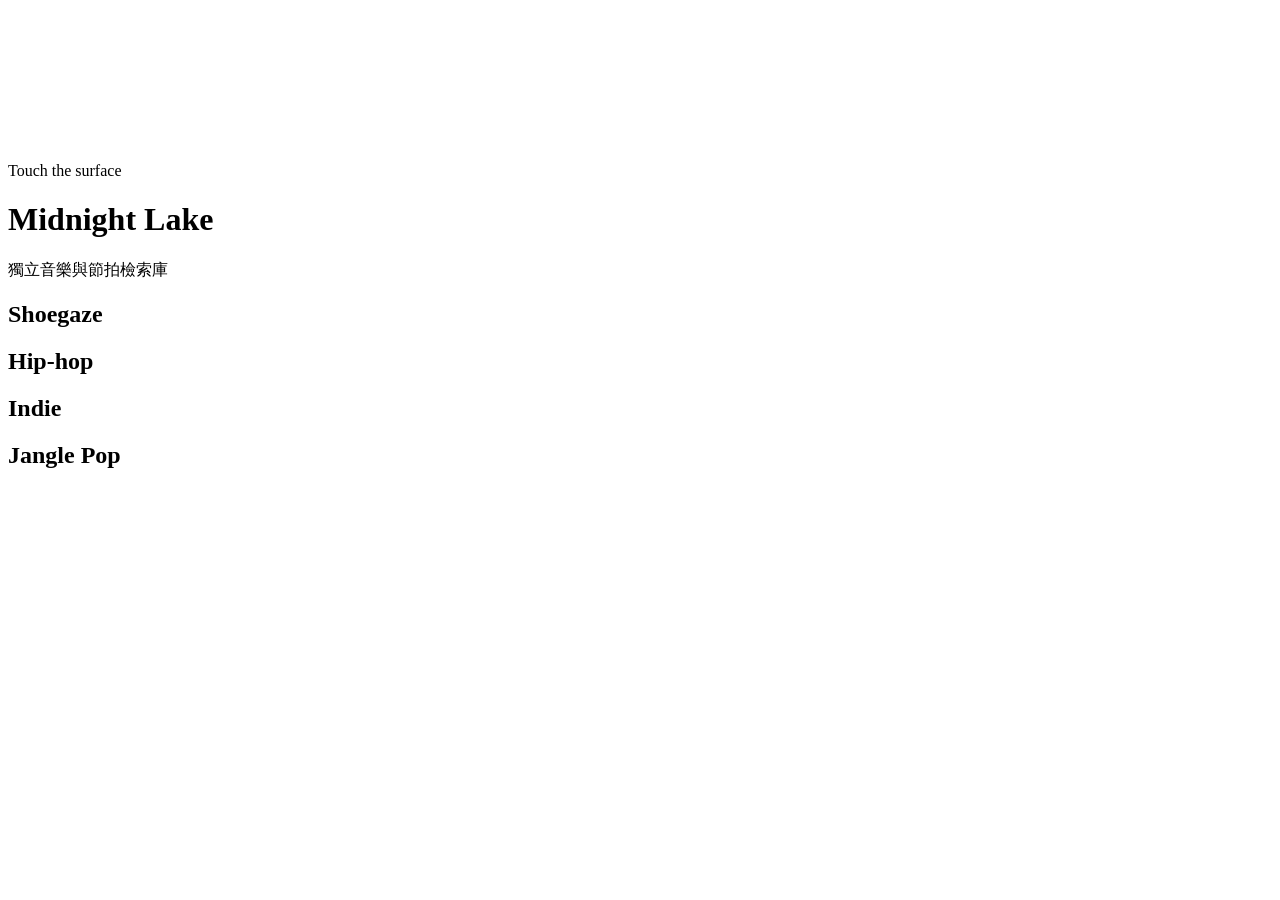
==== index.html @ e735f9b5 "Create index.html" ====
<!DOCTYPE html>
<html lang="zh-TW">
<head>
    <meta charset="UTF-8">
    <meta name="viewport" content="width=device-width, initial-scale=1.0">
    <title>Midnight Lake</title>
    <link rel="stylesheet" href="css/style.css">
</head>
<body>
    <!-- 水聲音檔 (請確保未來上傳檔案至 assets/water.mp3) -->
    <audio id="ambientWater" src="assets/water.mp3" loop></audio>
    
    <!-- 水波紋畫布 -->
    <canvas id="lakeCanvas"></canvas>
    
    <!-- 初始提示字 -->
    <div id="intro-text">Touch the surface</div>
    
    <!-- 主要內容區 (初始為隱藏淡出狀態) -->
    <div id="content">
        <h1>Midnight Lake</h1>
        <p class="subtitle">獨立音樂與節拍檢索庫</p>
        
        <div class="genre-container">
            <div class="genre" id="genre-shoegaze">
                <h2>Shoegaze</h2>
                <ul class="band-list"></ul>
            </div>
            <div class="genre" id="genre-hiphop">
                <h2>Hip-hop</h2>
                <ul class="band-list"></ul>
            </div>
            <div class="genre" id="genre-indie">
                <h2>Indie</h2>
                <ul class="band-list"></ul>
            </div>
            <div class="genre" id="genre-janglepop">
                <h2>Jangle Pop</h2>
                <ul class="band-list"></ul>
            </div>
        </div>
    </div>

    <script src="js/main.js"></script>
</body>
</html>
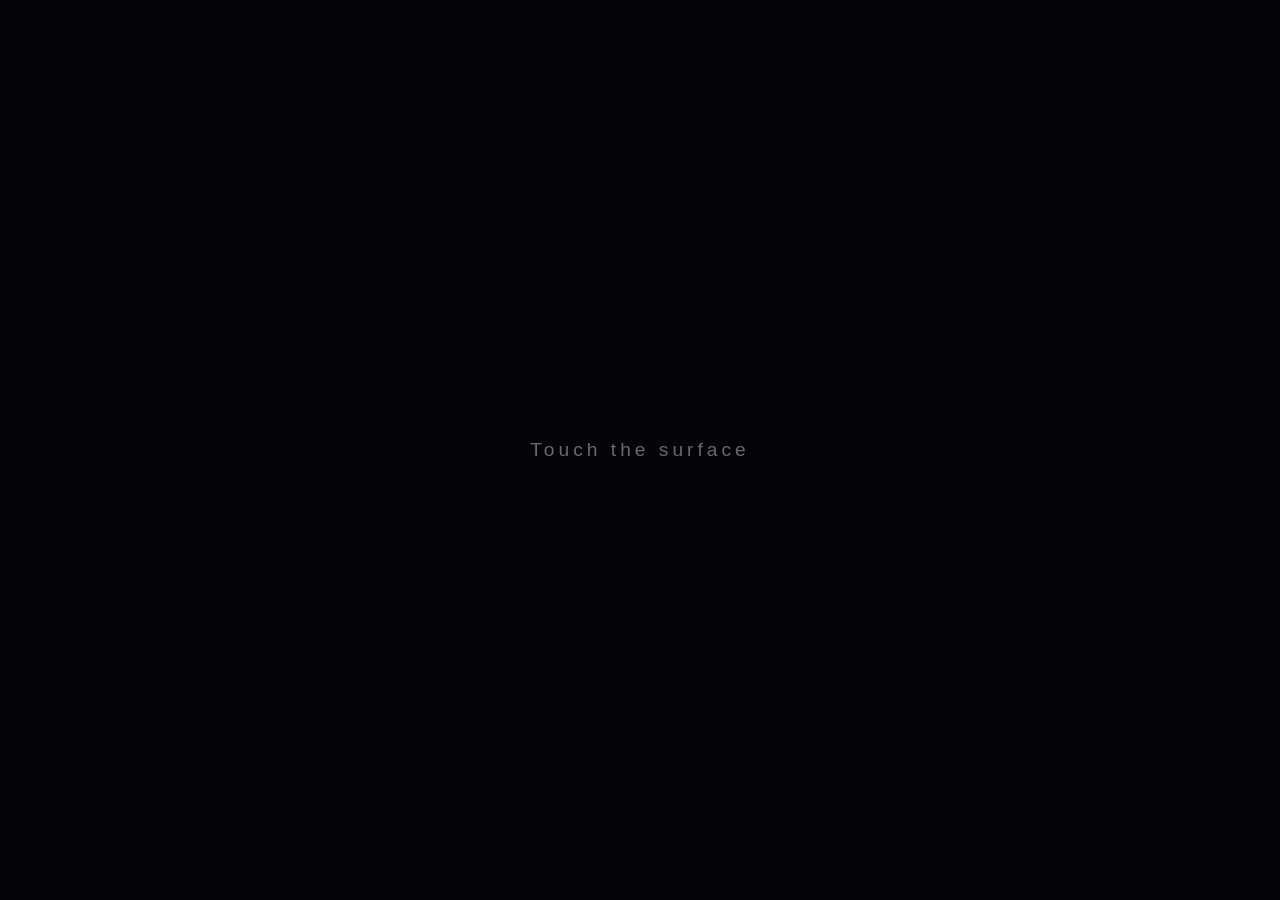
==== commit d696ef9f: "Update index.html" ====
--- a/index.html
+++ b/index.html
@@ -4,19 +4,21 @@
     <meta charset="UTF-8">
     <meta name="viewport" content="width=device-width, initial-scale=1.0">
     <title>Midnight Lake</title>
+    <link rel="preconnect" href="https://fonts.googleapis.com">
+    <link rel="preconnect" href="https://fonts.gstatic.com" crossorigin>
+    <!-- 引入文藝感極強的英中襯線字體 -->
+    <link href="https://fonts.googleapis.com/css2?family=Cormorant+Garamond:ital,wght@0,300;0,400;1,300&family=Noto+Serif+TC:wght@200;300;400&display=swap" rel="stylesheet">
     <link rel="stylesheet" href="css/style.css">
 </head>
 <body>
-    <!-- 水聲音檔 (請確保未來上傳檔案至 assets/water.mp3) -->
+    <!-- 電影底片雜訊層 -->
+    <div class="noise-overlay"></div>
+
     <audio id="ambientWater" src="assets/water.mp3" loop></audio>
-    
-    <!-- 水波紋畫布 -->
     <canvas id="lakeCanvas"></canvas>
     
-    <!-- 初始提示字 -->
     <div id="intro-text">Touch the surface</div>
     
-    <!-- 主要內容區 (初始為隱藏淡出狀態) -->
     <div id="content">
         <h1>Midnight Lake</h1>
         <p class="subtitle">獨立音樂與節拍檢索庫</p>
@@ -40,7 +42,6 @@
             </div>
         </div>
     </div>
-
     <script src="js/main.js"></script>
 </body>
 </html>
--- a/css/style.css
+++ b/css/style.css
@@ -0,0 +1,86 @@
+* {
+    box-sizing: border-box;
+    margin: 0;
+    padding: 0;
+}
+
+body, html {
+    width: 100%;
+    height: 100%;
+    background-color: #050508; /* 深夜午夜藍/純黑 */
+    color: rgba(255, 255, 255, 0.6);
+    font-family: 'Helvetica Neue', Helvetica, Arial, sans-serif;
+    overflow: hidden; /* 防止滾動破壞水面 */
+}
+
+/* 畫布設定置底 */
+#lakeCanvas {
+    position: absolute;
+    top: 0;
+    left: 0;
+    width: 100%;
+    height: 100%;
+    z-index: 1;
+}
+
+/* 提示字元 */
+#intro-text {
+    position: absolute;
+    top: 50%;
+    left: 50%;
+    transform: translate(-50%, -50%);
+    z-index: 3;
+    font-size: 1.2rem;
+    letter-spacing: 4px;
+    color: rgba(255, 255, 255, 0.4);
+    transition: opacity 1.5s ease;
+    pointer-events: none;
+}
+
+/* 主要內容區與淡入動畫 */
+#content {
+    position: relative;
+    z-index: 2;
+    max-width: 800px;
+    margin: 0 auto;
+    padding: 10vh 20px;
+    opacity: 0; /* 預設完全透明 */
+    transition: opacity 3s ease 1s; /* 延遲 1 秒後緩慢淡入 */
+    pointer-events: none; /* 隱藏時不可點擊 */
+}
+
+#content.visible {
+    opacity: 1;
+    pointer-events: auto;
+}
+
+h1 {
+    font-weight: 300;
+    letter-spacing: 2px;
+    color: rgba(255, 255, 255, 0.85);
+    margin-bottom: 0.5rem;
+}
+
+.subtitle {
+    font-size: 0.9rem;
+    margin-bottom: 4rem;
+}
+
+.genre-container {
+    display: grid;
+    grid-template-columns: 1fr 1fr;
+    gap: 3rem;
+}
+
+h2 {
+    font-size: 1.1rem;
+    font-weight: 400;
+    border-bottom: 1px solid rgba(255, 255, 255, 0.1);
+    padding-bottom: 0.5rem;
+    margin-bottom: 1rem;
+    color: rgba(255, 255, 255, 0.7);
+}
+
+.band-list {
+    list-style: none;
+}
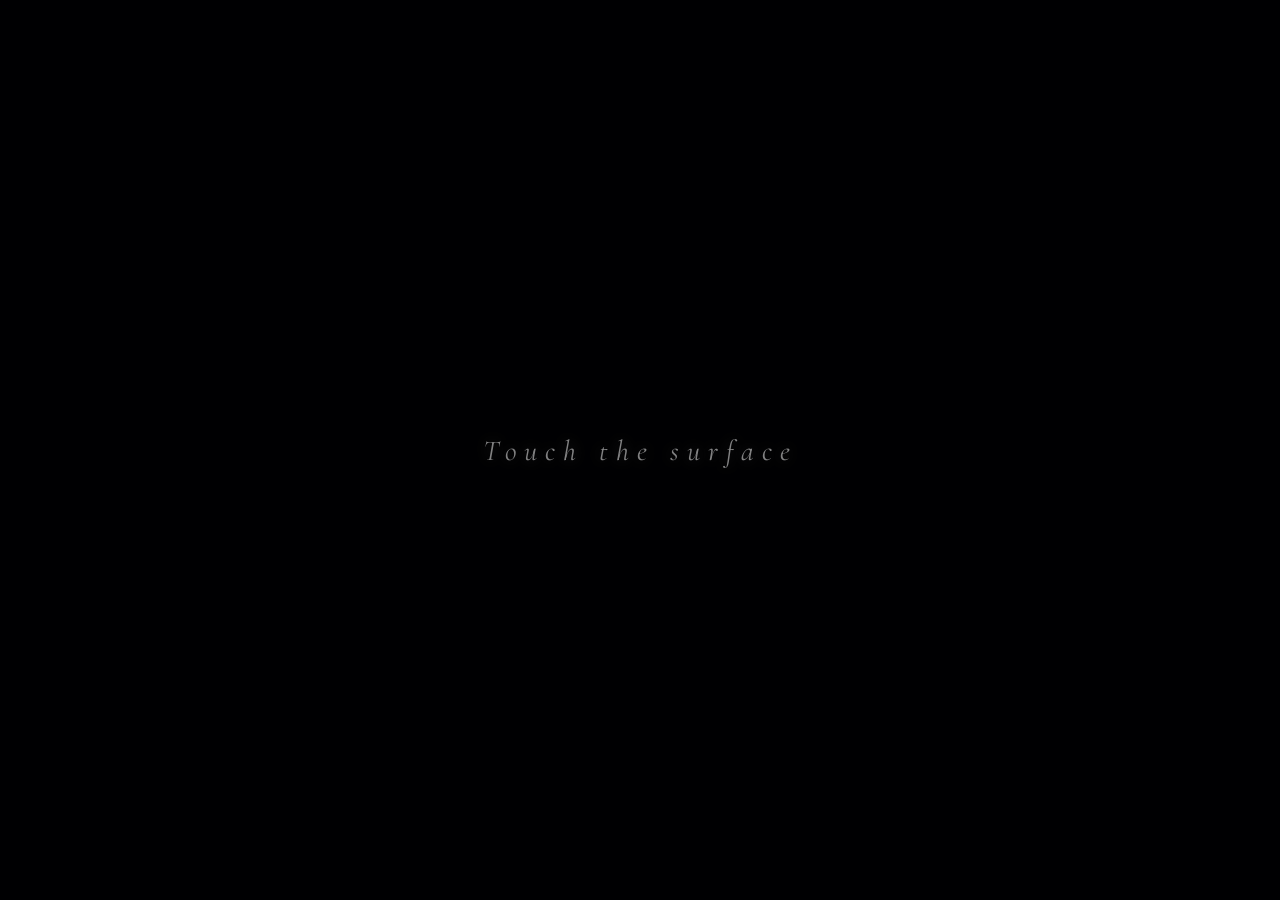
==== commit ef29559c: "Update index.html" ====
--- a/index.html
+++ b/index.html
@@ -6,12 +6,10 @@
     <title>Midnight Lake</title>
     <link rel="preconnect" href="https://fonts.googleapis.com">
     <link rel="preconnect" href="https://fonts.gstatic.com" crossorigin>
-    <!-- 引入文藝感極強的英中襯線字體 -->
     <link href="https://fonts.googleapis.com/css2?family=Cormorant+Garamond:ital,wght@0,300;0,400;1,300&family=Noto+Serif+TC:wght@200;300;400&display=swap" rel="stylesheet">
     <link rel="stylesheet" href="css/style.css">
 </head>
 <body>
-    <!-- 電影底片雜訊層 -->
     <div class="noise-overlay"></div>
 
     <audio id="ambientWater" src="assets/water.mp3" loop></audio>
@@ -41,6 +39,9 @@
                 <ul class="band-list"></ul>
             </div>
         </div>
+
+        <!-- 放在畫面最底下的裝飾字 -->
+        <div class="tbc">to be continued...</div>
     </div>
     <script src="js/main.js"></script>
 </body>
--- a/css/style.css
+++ b/css/style.css
@@ -1,86 +1,90 @@
-* {
-    box-sizing: border-box;
-    margin: 0;
-    padding: 0;
+* { box-sizing: border-box; margin: 0; padding: 0; }
+
+body, html {
+    width: 100%; height: 100%;
+    background-color: #020203; 
+    color: rgba(255, 255, 255, 0.7);
+    font-family: 'Cormorant Garamond', 'Noto Serif TC', serif;
+    overflow: hidden;
 }
 
-body, html {
-    width: 100%;
-    height: 100%;
-    background-color: #050508; /* 深夜午夜藍/純黑 */
-    color: rgba(255, 255, 255, 0.6);
-    font-family: 'Helvetica Neue', Helvetica, Arial, sans-serif;
-    overflow: hidden; /* 防止滾動破壞水面 */
+body::before {
+    content: ""; position: absolute;
+    top: 0; left: 0; width: 100%; height: 100%;
+    background: radial-gradient(circle at 50% 50%, rgba(20, 25, 35, 0.8), #020203);
+    z-index: 0; pointer-events: none;
 }
 
-/* 畫布設定置底 */
-#lakeCanvas {
-    position: absolute;
-    top: 0;
-    left: 0;
-    width: 100%;
-    height: 100%;
-    z-index: 1;
+.noise-overlay {
+    position: fixed; top: 0; left: 0; width: 100vw; height: 100vh;
+    background: url('https://www.transparenttextures.com/patterns/stardust.png');
+    opacity: 0.25; z-index: 0; pointer-events: none;
 }
 
-/* 提示字元 */
+#lakeCanvas { position: absolute; top: 0; left: 0; width: 100%; height: 100%; z-index: 1; }
+
 #intro-text {
-    position: absolute;
-    top: 50%;
-    left: 50%;
-    transform: translate(-50%, -50%);
-    z-index: 3;
-    font-size: 1.2rem;
-    letter-spacing: 4px;
-    color: rgba(255, 255, 255, 0.4);
-    transition: opacity 1.5s ease;
-    pointer-events: none;
+    position: absolute; top: 50%; left: 50%; transform: translate(-50%, -50%);
+    z-index: 3; font-size: 1.8rem; letter-spacing: 8px; font-style: italic;
+    color: rgba(255, 255, 255, 0.5); text-shadow: 0 0 15px rgba(255,255,255,0.2);
+    transition: opacity 2s ease; pointer-events: none;
 }
 
-/* 主要內容區與淡入動畫 */
 #content {
-    position: relative;
-    z-index: 2;
-    max-width: 800px;
-    margin: 0 auto;
-    padding: 10vh 20px;
-    opacity: 0; /* 預設完全透明 */
-    transition: opacity 3s ease 1s; /* 延遲 1 秒後緩慢淡入 */
-    pointer-events: none; /* 隱藏時不可點擊 */
+    position: relative; z-index: 2; max-width: 900px; margin: 0 auto;
+    padding: 10vh 20px; opacity: 0; transition: opacity 3s ease 1s; pointer-events: none;
 }
-
-#content.visible {
-    opacity: 1;
-    pointer-events: auto;
-}
+#content.visible { opacity: 1; pointer-events: auto; }
 
 h1 {
-    font-weight: 300;
-    letter-spacing: 2px;
-    color: rgba(255, 255, 255, 0.85);
-    margin-bottom: 0.5rem;
+    font-size: 4rem; font-weight: 300; letter-spacing: 4px;
+    color: rgba(255, 255, 255, 0.9); margin-bottom: 0.5rem;
+    text-shadow: 0 0 20px rgba(255,255,255,0.1);
 }
 
 .subtitle {
-    font-size: 0.9rem;
-    margin-bottom: 4rem;
+    font-size: 1.1rem; font-weight: 200; letter-spacing: 8px; 
+    margin-bottom: 4rem; color: rgba(255, 255, 255, 0.4);
 }
 
-.genre-container {
-    display: grid;
-    grid-template-columns: 1fr 1fr;
-    gap: 3rem;
+.genre-container { display: grid; grid-template-columns: 1fr 1fr; gap: 2rem; }
+
+.genre {
+    border: 1px solid rgba(255, 255, 255, 0.08);
+    background: rgba(255, 255, 255, 0.02);
+    backdrop-filter: blur(4px);
+    padding: 2.5rem;
+    border-radius: 2px;
+    transition: border 0.4s ease, background 0.4s ease, transform 0.4s ease;
+    display: flex;
+    flex-direction: column;
+    justify-content: space-between; /* 讓內部上下分散 */
+    min-height: 200px;
 }
 
-h2 {
-    font-size: 1.1rem;
-    font-weight: 400;
-    border-bottom: 1px solid rgba(255, 255, 255, 0.1);
-    padding-bottom: 0.5rem;
-    margin-bottom: 1rem;
-    color: rgba(255, 255, 255, 0.7);
+.genre:hover {
+    border: 1px solid rgba(255, 255, 255, 0.25);
+    background: rgba(255, 255, 255, 0.05);
+    transform: translateY(-2px);
 }
 
-.band-list {
-    list-style: none;
+/* 讓分類標題置中 */
+h2 {
+    font-size: 1.8rem; font-weight: 300; font-style: italic; letter-spacing: 2px;
+    text-align: center; /* 置中 */
+    margin-bottom: 1.5rem; color: rgba(255, 255, 255, 0.8);
 }
+
+.band-list { list-style: none; flex-grow: 1; }
+
+/* 不能點擊的 to be continued 樣式 */
+.tbc {
+    text-align: center;
+    font-size: 0.85rem;
+    font-style: italic;
+    letter-spacing: 3px;
+    color: rgba(255, 255, 255, 0.25);
+    margin-top: 1.5rem;
+    pointer-events: none; /* 絕對無法點擊 */
+    user-select: none;
+}
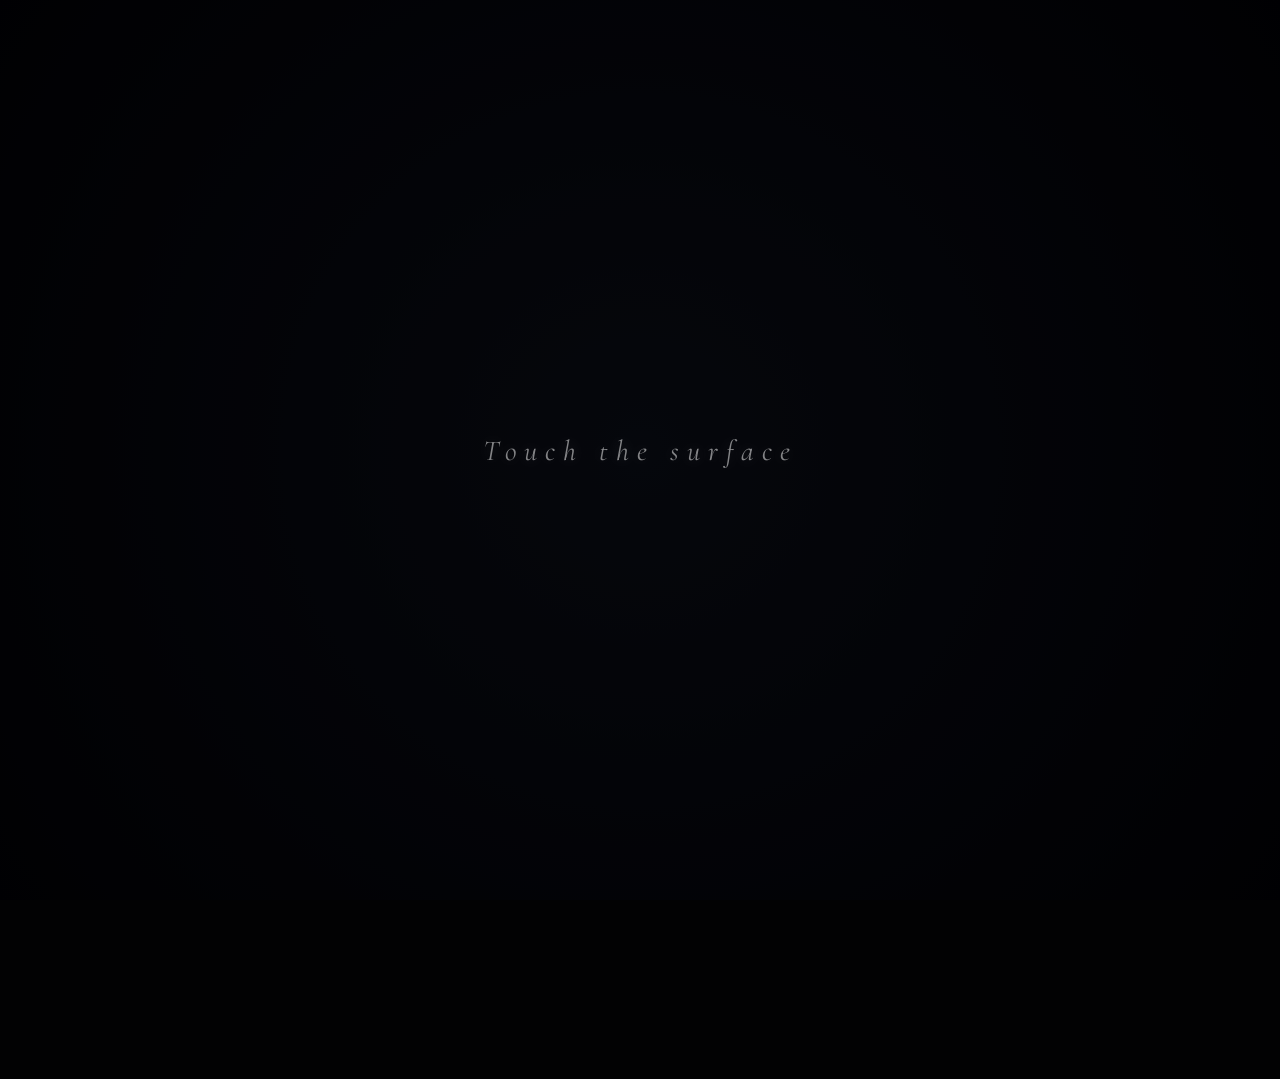
==== commit 316342ae: "Update index.html" ====
--- a/index.html
+++ b/index.html
@@ -21,11 +21,13 @@
         <h1>Midnight Lake</h1>
         <p class="subtitle">獨立音樂與節拍檢索庫</p>
         
-        <div class="genre-container">
-            <div class="genre" id="genre-shoegaze">
+                   <div class="genre" id="genre-shoegaze">
                 <h2>Shoegaze</h2>
-                <ul class="band-list"></ul>
+                <ul class="band-list">
+                    <li><a href="bands/cocteau-twins.html" style="color: inherit; text-decoration: none; transition: color 0.3s;" onmouseover="this.style.color='#fff'" onmouseout="this.style.color='rgba(255,255,255,0.7)'">Cocteau Twins</a></li>
+                </ul>
             </div>
+
             <div class="genre" id="genre-hiphop">
                 <h2>Hip-hop</h2>
                 <ul class="band-list"></ul>
--- a/css/style.css
+++ b/css/style.css
@@ -32,7 +32,7 @@
 
 #content {
     position: relative; z-index: 2; max-width: 900px; margin: 0 auto;
-    padding: 10vh 20px; opacity: 0; transition: opacity 3s ease 1s; pointer-events: none;
+    padding: 8vh 20px; opacity: 0; transition: opacity 3s ease 1s; pointer-events: none;
 }
 #content.visible { opacity: 1; pointer-events: auto; }
 
@@ -44,7 +44,7 @@
 
 .subtitle {
     font-size: 1.1rem; font-weight: 200; letter-spacing: 8px; 
-    margin-bottom: 4rem; color: rgba(255, 255, 255, 0.4);
+    margin-bottom: 3rem; color: rgba(255, 255, 255, 0.4);
 }
 
 .genre-container { display: grid; grid-template-columns: 1fr 1fr; gap: 2rem; }
@@ -53,13 +53,10 @@
     border: 1px solid rgba(255, 255, 255, 0.08);
     background: rgba(255, 255, 255, 0.02);
     backdrop-filter: blur(4px);
-    padding: 2.5rem;
+    padding: 2.2rem;
     border-radius: 2px;
     transition: border 0.4s ease, background 0.4s ease, transform 0.4s ease;
-    display: flex;
-    flex-direction: column;
-    justify-content: space-between; /* 讓內部上下分散 */
-    min-height: 200px;
+    min-height: 180px;
 }
 
 .genre:hover {
@@ -68,23 +65,22 @@
     transform: translateY(-2px);
 }
 
-/* 讓分類標題置中 */
 h2 {
     font-size: 1.8rem; font-weight: 300; font-style: italic; letter-spacing: 2px;
-    text-align: center; /* 置中 */
-    margin-bottom: 1.5rem; color: rgba(255, 255, 255, 0.8);
+    text-align: center;
+    margin-bottom: 1.2rem; color: rgba(255, 255, 255, 0.8);
 }
 
-.band-list { list-style: none; flex-grow: 1; }
+.band-list { list-style: none; }
 
-/* 不能點擊的 to be continued 樣式 */
+/* 獨立在最下方的不能點擊文字 */
 .tbc {
     text-align: center;
-    font-size: 0.85rem;
+    font-size: 0.9rem;
     font-style: italic;
-    letter-spacing: 3px;
-    color: rgba(255, 255, 255, 0.25);
-    margin-top: 1.5rem;
-    pointer-events: none; /* 絕對無法點擊 */
+    letter-spacing: 4px;
+    color: rgba(255, 255, 255, 0.2);
+    margin-top: 2.5rem;
+    pointer-events: none;
     user-select: none;
 }
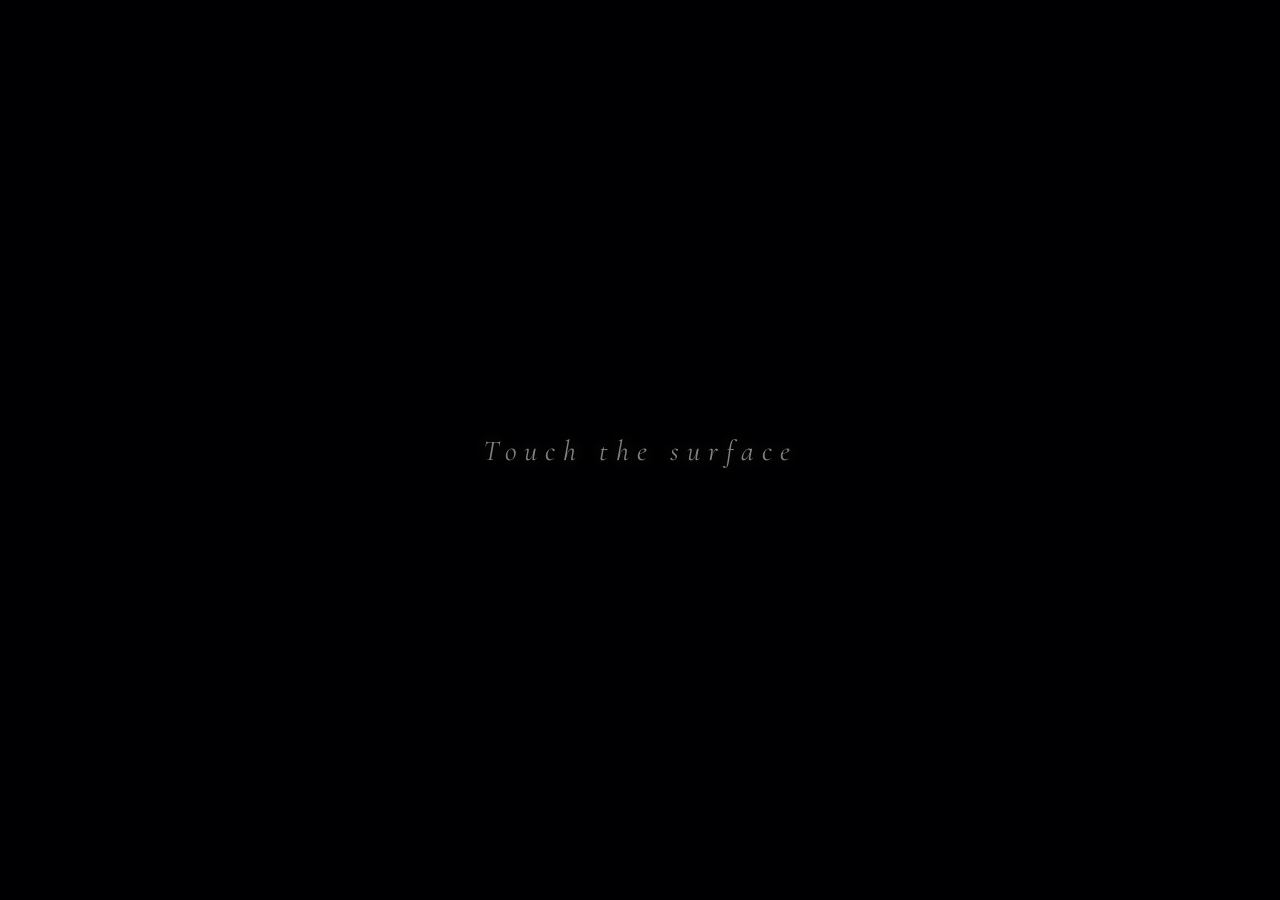
==== commit ab0b958b: "Update index.html" ====
--- a/index.html
+++ b/index.html
@@ -21,28 +21,21 @@
         <h1>Midnight Lake</h1>
         <p class="subtitle">獨立音樂與節拍檢索庫</p>
         
-                   <div class="genre" id="genre-shoegaze">
+        <div class="genre-container">
+            <a href="genres/shoegaze.html" class="genre-card">
                 <h2>Shoegaze</h2>
-                <ul class="band-list">
-                    <li><a href="bands/cocteau-twins.html" style="color: inherit; text-decoration: none; transition: color 0.3s;" onmouseover="this.style.color='#fff'" onmouseout="this.style.color='rgba(255,255,255,0.7)'">Cocteau Twins</a></li>
-                </ul>
-            </div>
-
-            <div class="genre" id="genre-hiphop">
+            </a>
+            <a href="genres/hip-hop.html" class="genre-card">
                 <h2>Hip-hop</h2>
-                <ul class="band-list"></ul>
-            </div>
-            <div class="genre" id="genre-indie">
+            </a>
+            <a href="genres/indie.html" class="genre-card">
                 <h2>Indie</h2>
-                <ul class="band-list"></ul>
-            </div>
-            <div class="genre" id="genre-janglepop">
+            </a>
+            <a href="genres/jangle-pop.html" class="genre-card">
                 <h2>Jangle Pop</h2>
-                <ul class="band-list"></ul>
-            </div>
+            </a>
         </div>
 
-        <!-- 放在畫面最底下的裝飾字 -->
         <div class="tbc">to be continued...</div>
     </div>
     <script src="js/main.js"></script>
